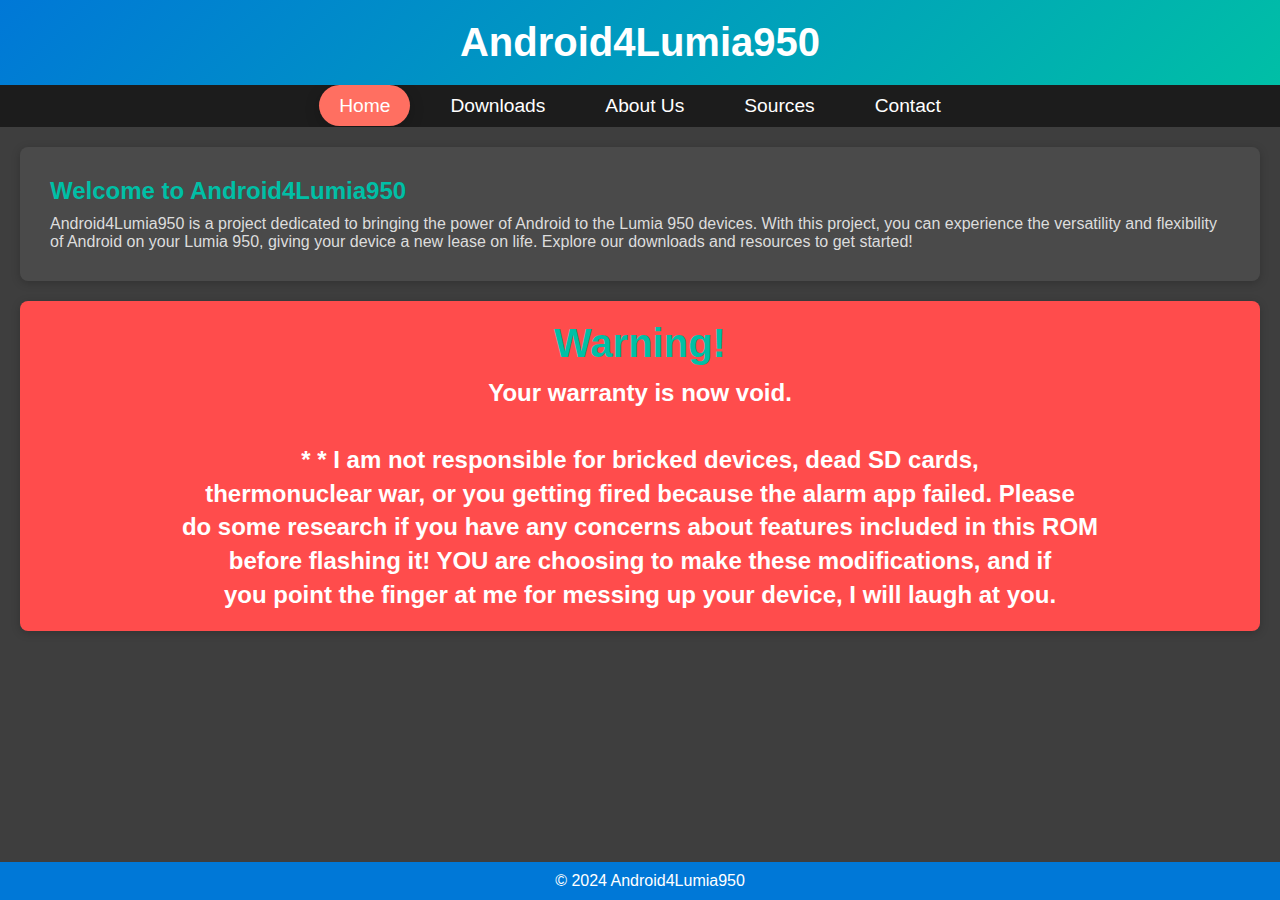
==== index.html @ ba44ffba "Website V1" ====
<!DOCTYPE html>
<html lang="en">
<head>
    <meta charset="UTF-8">
    <meta name="viewport" content="width=device-width, initial-scale=1.0">
    <title>Home - Android4Lumia950</title>
    <link rel="stylesheet" href="style.css">
</head>
<body>
    <div class="container">
        <header>
            <h1>Android4Lumia950</h1>
        </header>
        <nav>
            <ul>
                <li><a href="index.html" class="active">Home</a></li>
                <li><a href="downloads.html">Downloads</a></li>
                <li><a href="about.html">About Us</a></li>
                <li><a href="sources.html">Sources</a></li>
                <li><a href="contact.html">Contact</a></li>
            </ul>
        </nav>
        <main>
            <section id="introduction">
                <h2>Welcome to Android4Lumia950</h2>
                <p>Android4Lumia950 is a project dedicated to bringing the power of Android to the Lumia 950 devices. 
                With this project, you can experience the versatility and flexibility of Android on your Lumia 950, 
                giving your device a new lease on life. Explore our downloads and resources to get started!</p>
            </section>
            <section id="warning">
                <h2>Warning!</h2>
                <p>Your warranty is now void. <br><br> 
                * * I am not responsible for bricked devices, dead SD cards, <br> 
                thermonuclear war, or you getting fired because the alarm app failed. Please <br> 
                do some research if you have any concerns about features included in this ROM <br> 
                before flashing it! YOU are choosing to make these modifications, and if <br> 
                you point the finger at me for messing up your device, I will laugh at you.</p>
            </section>
        </main>
        <footer>
            <p>&copy; 2024 Android4Lumia950</p>
        </footer>
    </div>
    <script src="script.js"></script>
</body>
</html>
---- style.css ----
/* General Reset */
body, h1, h2, h3, p, ul, li {
    margin: 0;
    padding: 0;
    list-style: none;
    box-sizing: border-box;
}

html, body {
    height: 100%;
    font-family: 'Segoe UI', Tahoma, Geneva, Verdana, sans-serif;
    background-color: #2e2e2e; /* Darker background color */
    color: #ddd; /* Light grey text for contrast */
    overflow-x: hidden;
}

body {
    display: flex;
    flex-direction: column;
}

/* Container */
.container {
    display: flex;
    flex-direction: column;
    min-height: 100vh;
}

/* Header */
header {
    background: linear-gradient(135deg, #0078D7, #00BFA6); /* Blue to Teal gradient */
    padding: 20px;
    text-align: center;
    color: #fff;
    position: relative;
    overflow: hidden;
}

header h1 {
    margin: 0;
    animation: slideDown 1s ease-in-out;
    font-size: 2.5em;
}

@keyframes slideDown {
    from { transform: translateY(-100%); opacity: 0; }
    to { transform: translateY(0); opacity: 1; }
}

/* Navigation */
nav {
    background-color: #1c1c1c; /* Darker nav background */
    padding: 10px;
    text-align: center;
}

nav ul {
    display: flex;
    justify-content: center;
    margin: 0;
    padding: 0;
    animation: fadeIn 1.5s ease-in-out;
}

nav li {
    margin: 0 10px;
}

nav a {
    color: #fff;
    text-decoration: none;
    font-size: 1.2em;
    padding: 10px 20px;
    border-radius: 30px;
    transition: background-color 0.3s, transform 0.3s, box-shadow 0.3s;
}

nav a.active, nav a:hover {
    background-color: #ff6f61; /* Orange for active/hover state */
    box-shadow: 0 4px 15px rgba(0, 0, 0, 0.2);
    transform: scale(1.1);
}

/* Main Content */
main {
    flex: 1;
    padding: 20px;
    background: #3e3e3e; /* Slightly lighter dark background for contrast */
    color: #ddd;
}

section {
    margin-bottom: 20px;
    padding: 30px;
    background-color: #4a4a4a; /* Darker content background */
    border-radius: 8px;
    box-shadow: 0 2px 10px rgba(0, 0, 0, 0.2);
    animation: fadeInUp 1s ease-in-out;
}

@keyframes fadeInUp {
    from { transform: translateY(20px); opacity: 0; }
    to { transform: translateY(0); opacity: 1; }
}

h2, h3 {
    color: #00BFA6; /* Teal accent for headings */
    margin-bottom: 10px;
}

ul.contributors-list {
    margin-top: 10px;
    padding: 0;
}

ul.contributors-list li {
    font-size: 1.2em;
    padding: 5px 0;
    color: #fff; /* White text for visibility */
}

/* Download Item */
.download-item {
    margin-bottom: 20px;
    padding: 20px;
    background-color: #555; /* Background color for download items */
    border-radius: 8px;
    position: relative;
    display: flex;
    justify-content: space-between;
    align-items: center;
    box-shadow: 0 2px 10px rgba(0, 0, 0, 0.2);
    transition: transform 0.3s;
}

.download-item:hover {
    transform: translateY(-5px); /* Subtle hover effect */
}

.download-button {
    background-color: #ff6f61; /* Vibrant orange color */
    color: #fff;
    border: none;
    padding: 15px 30px;
    border-radius: 30px;
    font-size: 1.1em;
    font-weight: bold;
    cursor: pointer;
    box-shadow: 0 4px 15px rgba(0, 0, 0, 0.2);
    transition: background-color 0.3s, box-shadow 0.3s, transform 0.3s;
}

.download-button:hover {
    background-color: #e95e52; /* Darker shade on hover */
    box-shadow: 0 6px 20px rgba(0, 0, 0, 0.3);
    transform: scale(1.05);
}

/* Warning Section */
#warning {
    background-color: #ff4c4c; /* Red background for warning */
    color: #fff;
    padding: 20px;
    border-radius: 8px;
    margin: 20px 0;
    text-align: center;
}

#warning h2 {
    font-size: 2.5em;
    margin-bottom: 10px;
    font-weight: bold;
}

#warning p {
    font-size: 1.5em;
    font-weight: bold;
    line-height: 1.4;
}

/* Footer */
footer {
    background-color: #0078D7; /* Consistent with header */
    padding: 10px;
    text-align: center;
    color: #fff;
    width: 100%;
    animation: fadeIn 2s ease-in-out;
    position: relative;
    bottom: 0;
    width: 100%;
}

@keyframes fadeIn {
    from { opacity: 0; }
    to { opacity: 1; }
}

/* Media Queries for Responsiveness */
@media (max-width: 768px) {
    nav ul {
        flex-direction: column;
    }

    nav a {
        margin-bottom: 10px;
        display: block;
        width: 80%;
        margin: 10px auto;
    }

    .download-item {
        flex-direction: column;
        text-align: center;
    }

    .download-button {
        margin-top: 10px;
        width: 80%;
    }
}
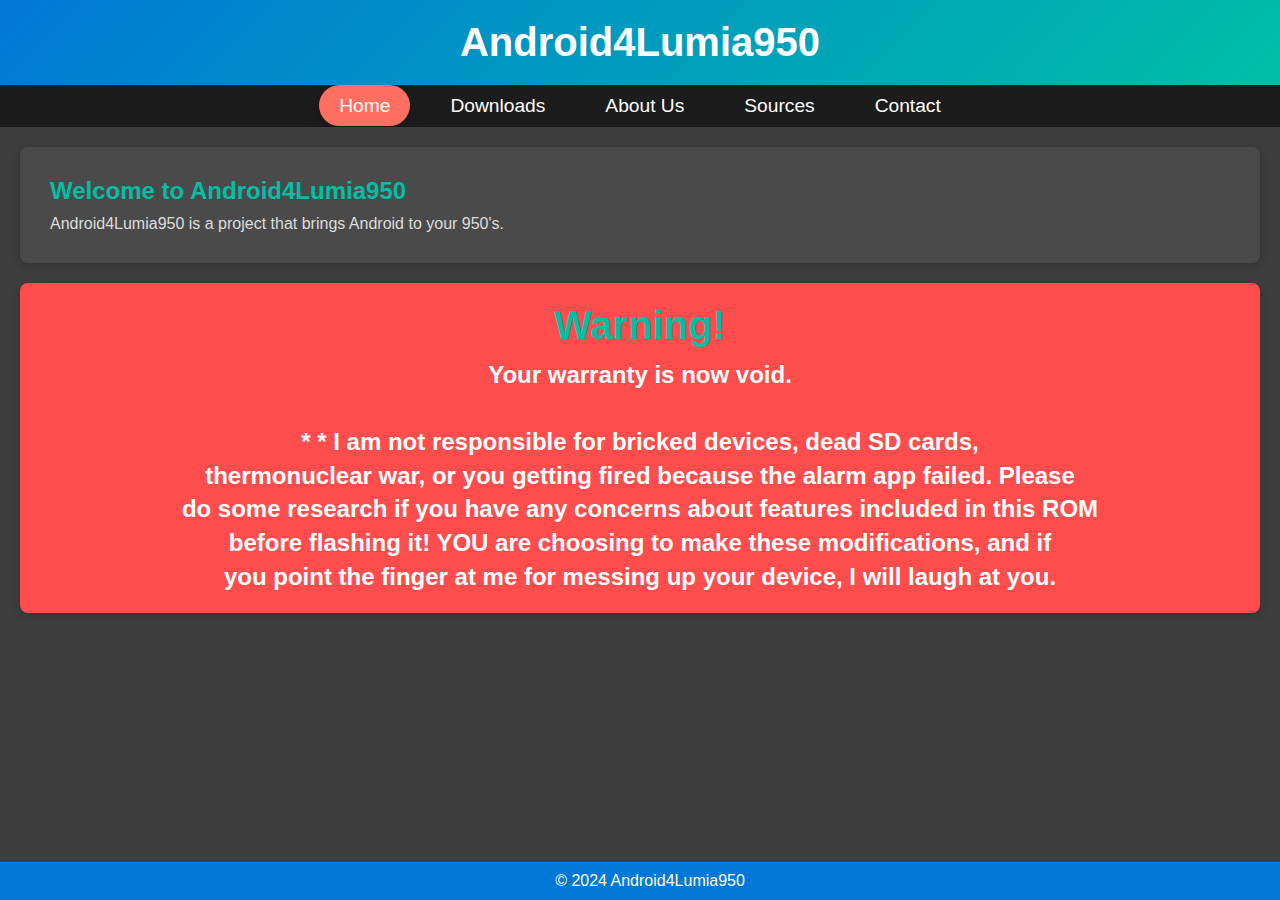
==== commit 17d3d888: "Update index.html" ====
--- a/index.html
+++ b/index.html
@@ -23,9 +23,7 @@
         <main>
             <section id="introduction">
                 <h2>Welcome to Android4Lumia950</h2>
-                <p>Android4Lumia950 is a project dedicated to bringing the power of Android to the Lumia 950 devices. 
-                With this project, you can experience the versatility and flexibility of Android on your Lumia 950, 
-                giving your device a new lease on life. Explore our downloads and resources to get started!</p>
+                <p>Android4Lumia950 is a project that brings Android to your 950's.</p>
             </section>
             <section id="warning">
                 <h2>Warning!</h2>
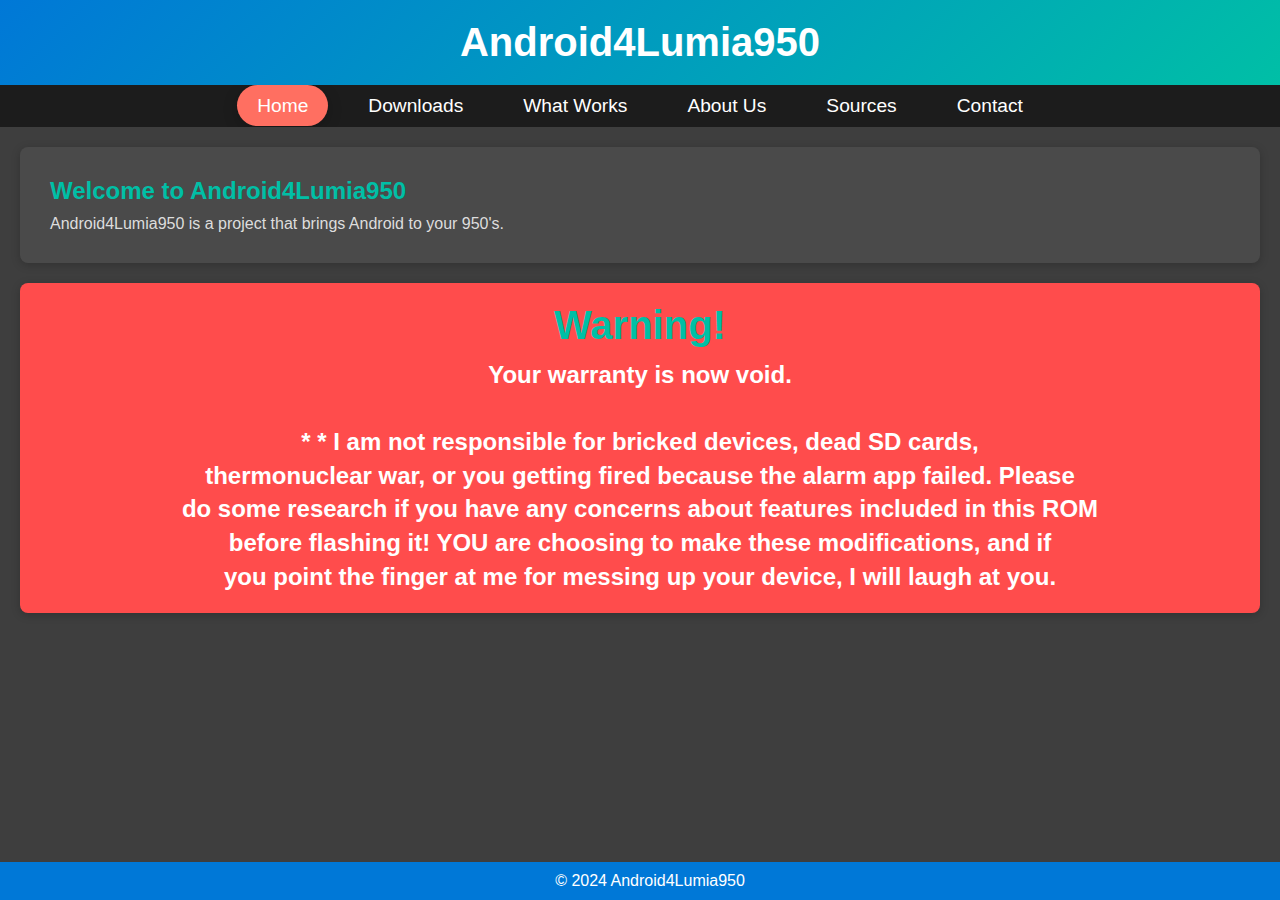
==== commit 34fd3fec: "Update index.html" ====
--- a/index.html
+++ b/index.html
@@ -15,6 +15,7 @@
             <ul>
                 <li><a href="index.html" class="active">Home</a></li>
                 <li><a href="downloads.html">Downloads</a></li>
+                <li><a href="what-works.html">What Works</a></li>
                 <li><a href="about.html">About Us</a></li>
                 <li><a href="sources.html">Sources</a></li>
                 <li><a href="contact.html">Contact</a></li>
--- a/style.css
+++ b/style.css
@@ -219,3 +219,39 @@
         width: 80%;
     }
 }
+
+/* What Works Section */
+.what-works {
+    display: flex;
+    flex-direction: column;
+    margin-bottom: 20px;
+}
+
+.what-works-item {
+    display: flex;
+    align-items: center;
+    padding: 10px;
+    margin-bottom: 10px;
+    background-color: #4a4a4a; /* Same as section background */
+    border-radius: 8px;
+    box-shadow: 0 2px 5px rgba(0, 0, 0, 0.2);
+}
+
+.what-works-item .icon {
+    font-size: 1.5em;
+    margin-right: 10px;
+}
+
+.what-works-item.success .icon {
+    color: #00BFA6; /* Green for success (tick) */
+}
+
+.what-works-item.failure .icon {
+    color: #ff4c4c; /* Red for failure (cross) */
+}
+
+.what-works-item p {
+    margin: 0;
+    font-size: 1.2em;
+    color: #fff;
+}
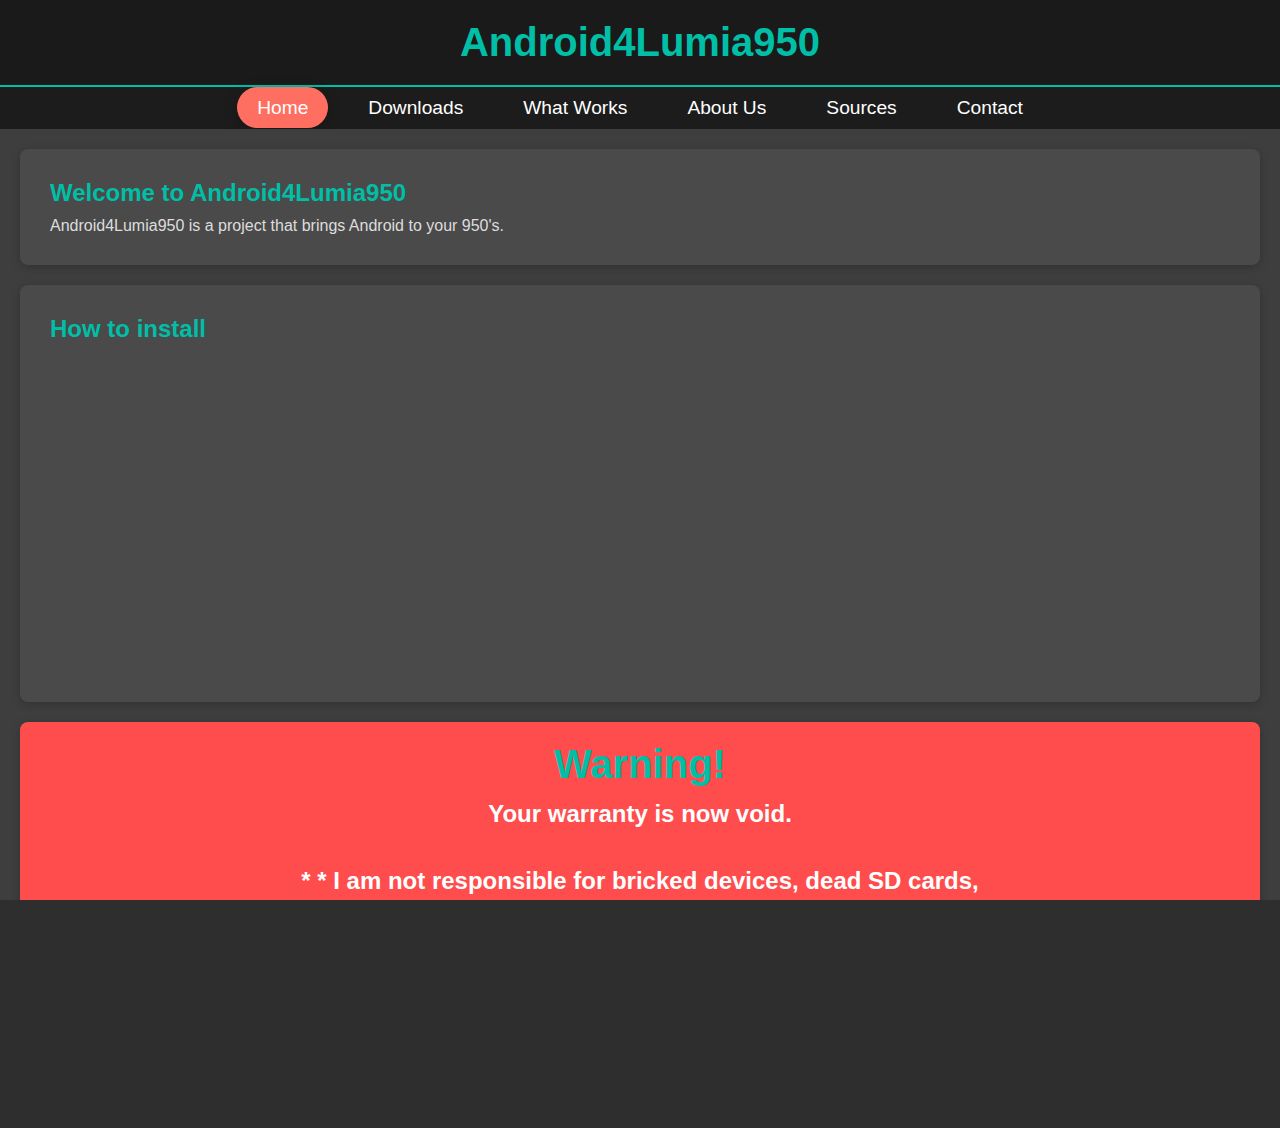
==== commit cfc1b969: "Embed the install video on the homepage." ====
--- a/index.html
+++ b/index.html
@@ -26,6 +26,16 @@
                 <h2>Welcome to Android4Lumia950</h2>
                 <p>Android4Lumia950 is a project that brings Android to your 950's.</p>
             </section>
+            <section id="video">
+                <h2>How to install</h2>
+                <iframe width="560" height="315" 
+                    src="https://www.youtube.com/embed/U4K6ZLpKPPE" 
+                    title="YouTube video player" 
+                    frameborder="0" 
+                    allow="accelerometer; autoplay; clipboard-write; encrypted-media; gyroscope; picture-in-picture" 
+                    allowfullscreen>
+                </iframe>
+            </section>
             <section id="warning">
                 <h2>Warning!</h2>
                 <p>Your warranty is now void. <br><br> 
--- a/style.css
+++ b/style.css
@@ -28,18 +28,23 @@
 
 /* Header */
 header {
-    background: linear-gradient(135deg, #0078D7, #00BFA6); /* Blue to Teal gradient */
-    padding: 20px;
-    text-align: center;
-    color: #fff;
-    position: relative;
-    overflow: hidden;
+    background-color: #1a1a1a; /* Dark background */
+    padding: 20px;
+    text-align: center;
+    border-bottom: 2px solid #00BFA6; /* Optional: Green border for emphasis */
 }
 
 header h1 {
     margin: 0;
+    font-size: 2.5em;
+    color: #00BFA6; /* Green color for text */
+}
+
+/* Ensure consistent styling if any other selectors are interfering */
+header h1 {
+    font-family: 'Segoe UI', Tahoma, Geneva, Verdana, sans-serif;
+    font-weight: bold;
     animation: slideDown 1s ease-in-out;
-    font-size: 2.5em;
 }
 
 @keyframes slideDown {
@@ -180,15 +185,16 @@
 
 /* Footer */
 footer {
-    background-color: #0078D7; /* Consistent with header */
+    background-color: #1a1a1a; /* Dark background */
+    color: #fff; /* White text color */
     padding: 10px;
     text-align: center;
-    color: #fff;
     width: 100%;
-    animation: fadeIn 2s ease-in-out;
     position: relative;
     bottom: 0;
-    width: 100%;
+    margin-top: auto; /* Ensures footer sticks to the bottom */
+    font-size: 14px; /* Optional: adjusts text size */
+    animation: none;
 }
 
 @keyframes fadeIn {
@@ -250,6 +256,10 @@
     color: #ff4c4c; /* Red for failure (cross) */
 }
 
+.what-works-item.warning .icon {
+    color: #ffcc00; /* Yellow for warning (⚠️) */
+}
+
 .what-works-item p {
     margin: 0;
     font-size: 1.2em;
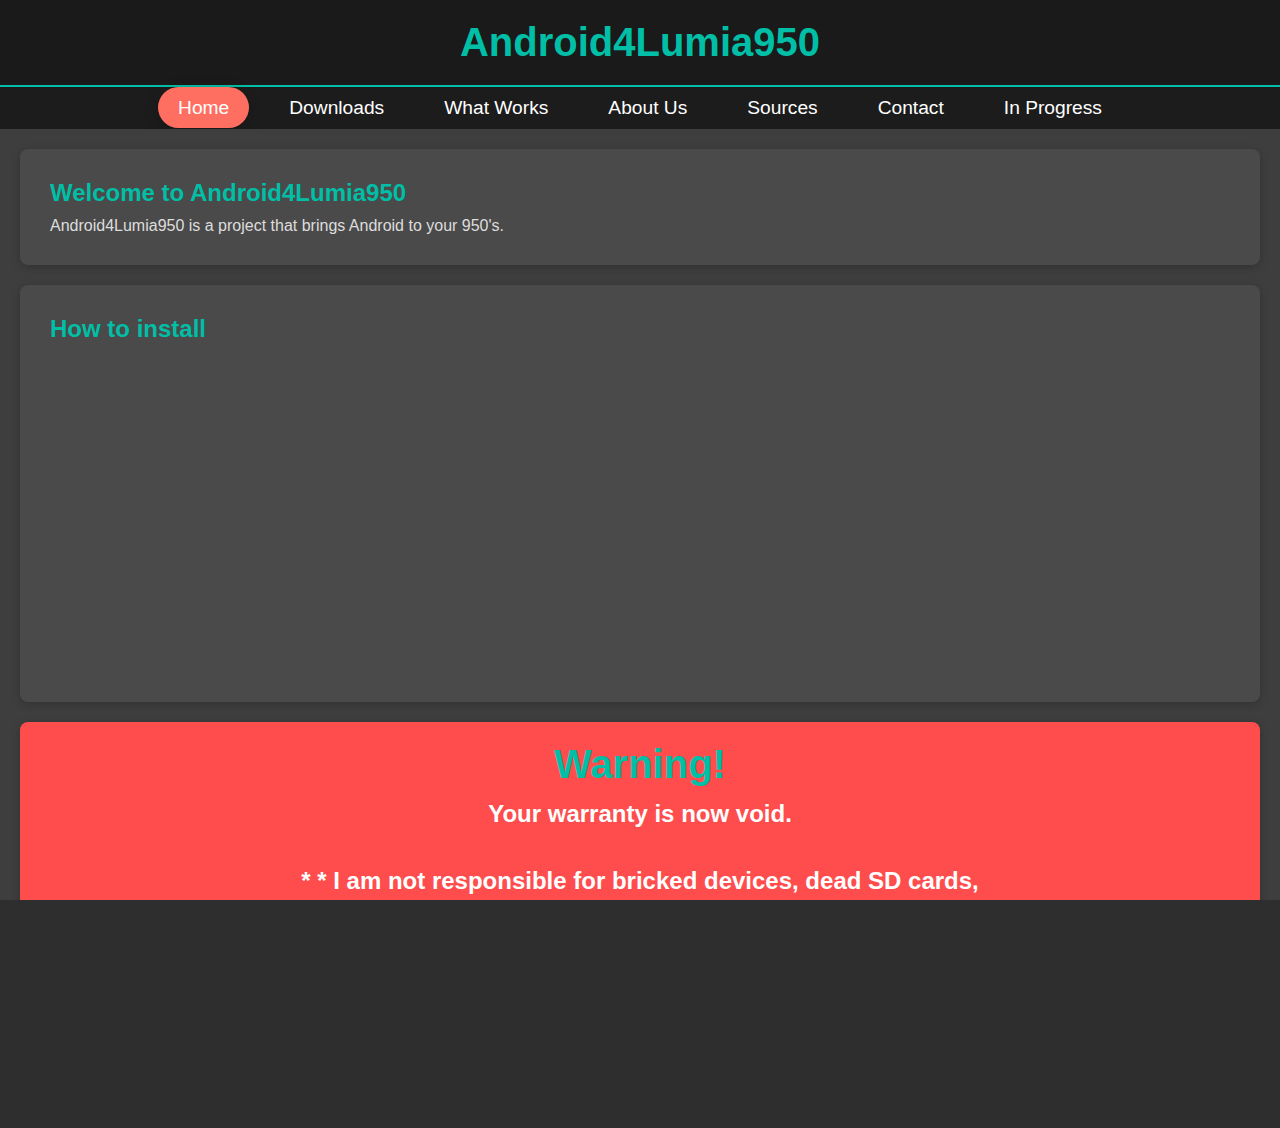
==== commit b79a1a7f: "Update index.html" ====
--- a/index.html
+++ b/index.html
@@ -19,6 +19,7 @@
                 <li><a href="about.html">About Us</a></li>
                 <li><a href="sources.html">Sources</a></li>
                 <li><a href="contact.html">Contact</a></li>
+                <li><a href="in-progress.html">In Progress</a></li>
             </ul>
         </nav>
         <main>
